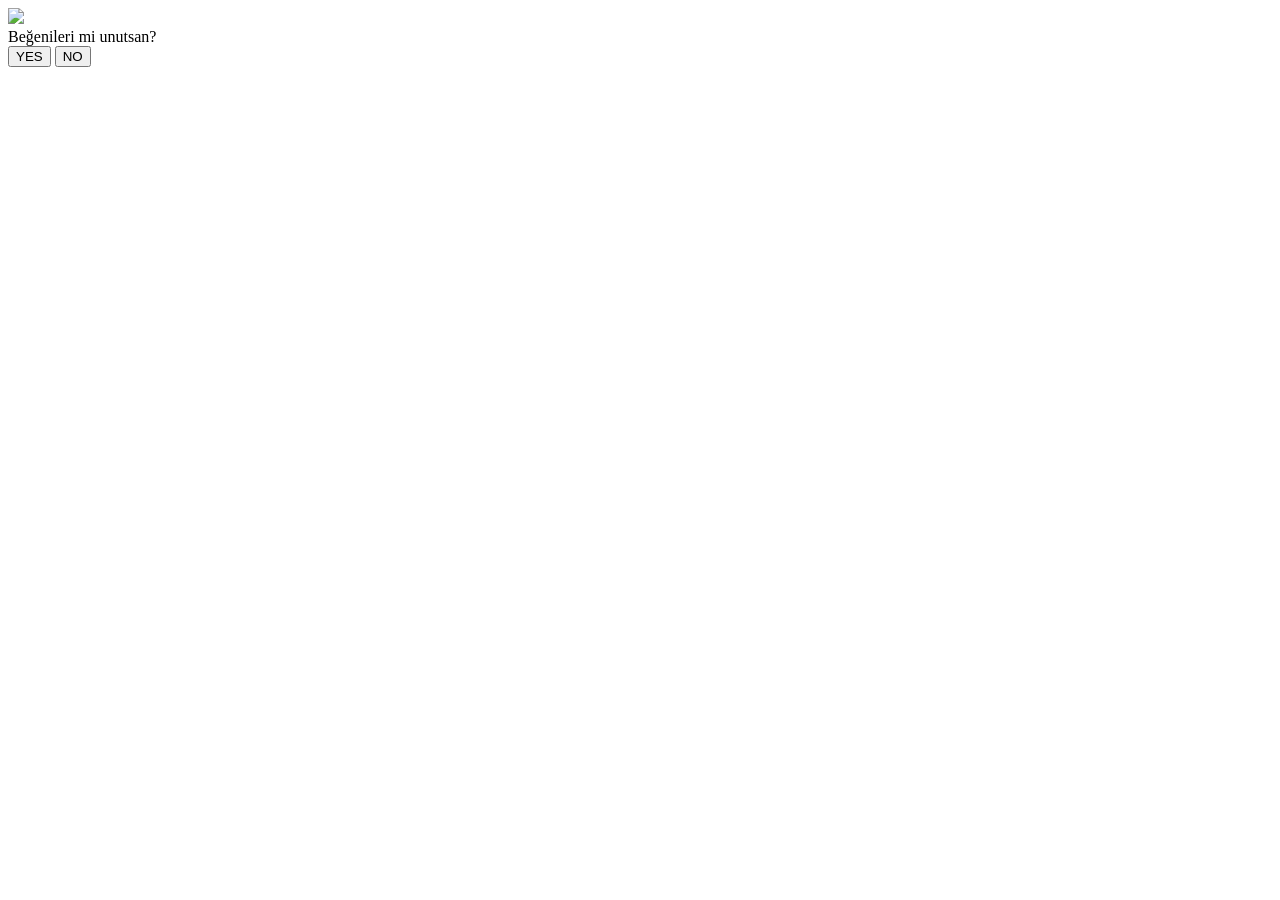
==== will-you-be-my-valentine.html @ 2f6a4077 "Rename index.html to will-you-be-my-valentine.html" ====
<!DOCTYPE html>
<html lang="en">
<head>
    <meta charset="UTF-8">
    <meta name="viewport" content="width=device-width, initial-scale=1.0">
    <title>Beğenileri mi unutsan?</title>
    <link rel="stylesheet" href="will-you-be-my-valentine.css">
    <script defer src="Deneme.js"></script>
    <script src="https://cdn.jsdelivr.net/npm/canvas-confetti@1.3.2/dist/confetti.browser.min.js"></script>
</head>
<body>
    <div class="container" id="valentine">
        <img src="https://media1.tenor.com/m/KusI_nTC1d8AAAAC/hi-waving.gif" class="gif" id="gif">
        <div class="question">Beğenileri mi unutsan?</div>
        <div class="message" id="message"></div>
        <div class="buttons">
            <button class="button" id="yes">YES</button>
            <button class="button" id="no">NO</button>
        </div>
    </div>
    <div id="heart-container"></div>
</body>
</html>
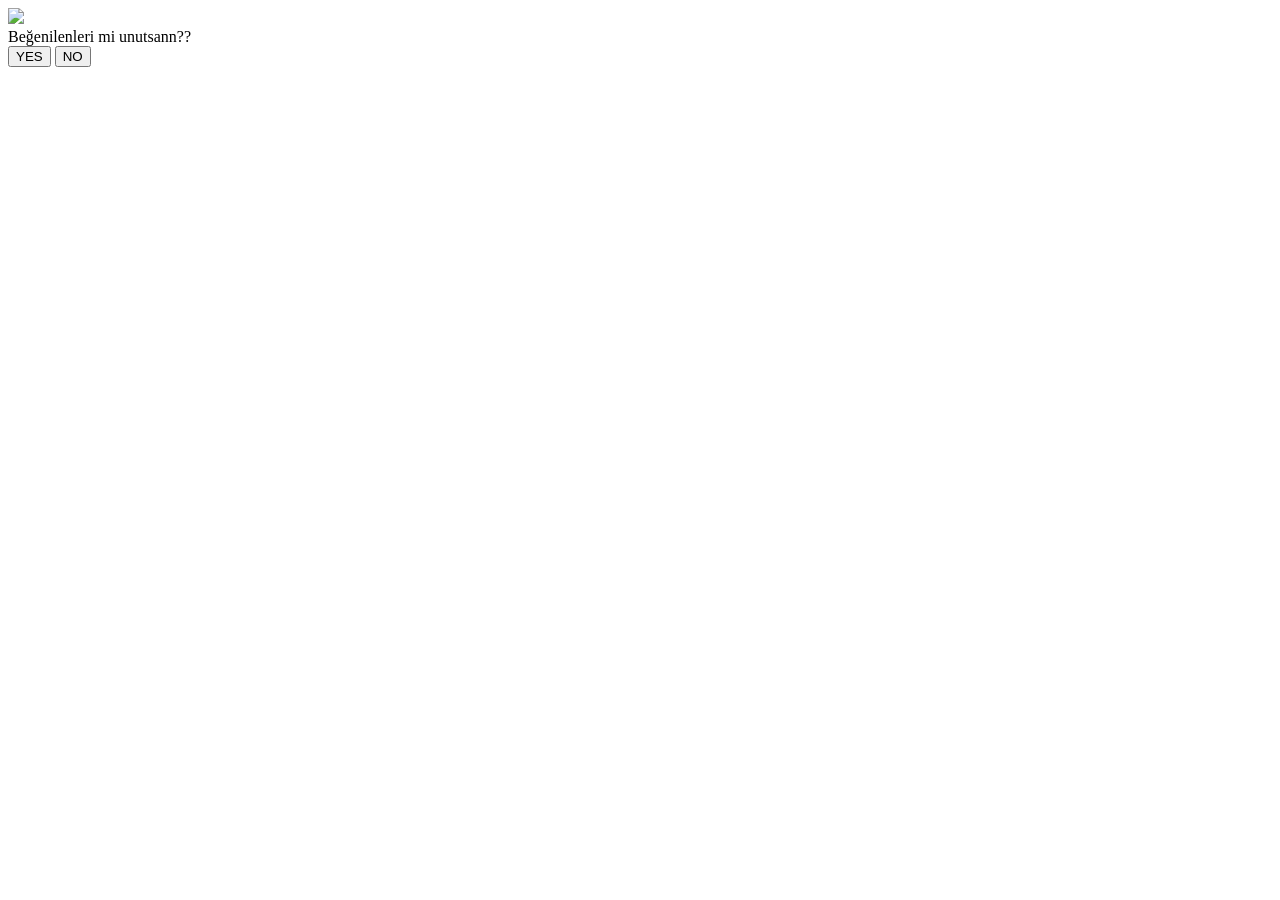
==== commit b372f0fc: "Update will-you-be-my-valentine.html" ====
--- a/will-you-be-my-valentine.html
+++ b/will-you-be-my-valentine.html
@@ -3,15 +3,15 @@
 <head>
     <meta charset="UTF-8">
     <meta name="viewport" content="width=device-width, initial-scale=1.0">
-    <title>Beğenileri mi unutsan?</title>
+    <title>Beğenilenleri mi unutsann??</title>
     <link rel="stylesheet" href="will-you-be-my-valentine.css">
-    <script defer src="Deneme.js"></script>
+    <script defer src="will-you-be-my-valentine.js"></script>
     <script src="https://cdn.jsdelivr.net/npm/canvas-confetti@1.3.2/dist/confetti.browser.min.js"></script>
 </head>
 <body>
     <div class="container" id="valentine">
         <img src="https://media1.tenor.com/m/KusI_nTC1d8AAAAC/hi-waving.gif" class="gif" id="gif">
-        <div class="question">Beğenileri mi unutsan?</div>
+        <div class="question">Beğenilenleri mi unutsann??</div>
         <div class="message" id="message"></div>
         <div class="buttons">
             <button class="button" id="yes">YES</button>
--- a/will-you-be-my-valentine.css
+++ b/will-you-be-my-valentine.css
@@ -0,0 +1,68 @@
+let messages = ["LÜTFEN?", "Hem Eskiden Beğenmiştim", "Emin Misin?", "Bi Daha Düşün!", "Bu Sürprize Rağmen Mi!"];
+let noCount = 0;
+let noButton = document.getElementById("no");
+let yesButton = document.getElementById("yes");
+let messageText = document.getElementById("message");
+
+noButton.addEventListener("click", rejectLove);
+yesButton.addEventListener("click", acceptLove);
+
+function rejectLove() {
+    if (noCount < messages.length) {
+        messageText.innerText = messages[noCount];
+        noCount++;
+        noButton.style.transform = `scale(${1 - noCount * 0.1})`;
+        yesButton.style.transform = `scale(${1 + noCount * 0.1})`;
+    }
+    if (noCount === messages.length) {
+        noButton.style.display = "none";
+    }
+}
+
+function acceptLove() {
+    document.getElementById("valentine").innerHTML = `
+        <img src="https://media1.tenor.com/m/aEWN44So2ckAAAAC/kiss-kisses.gif" class="gif">
+        <div class="question">KABUL EDİCEĞİNİ BİLİYODUMM</div>
+    `;
+    launchConfetti();
+    startHeartRain();
+}
+
+function launchConfetti() {
+    var duration = 3 * 1000;
+    var end = Date.now() + duration;
+
+    (function frame() {
+        confetti({
+            particleCount: 5,
+            angle: 60,
+            spread: 55,
+            origin: { x: 0 }
+        });
+        confetti({
+            particleCount: 5,
+            angle: 120,
+            spread: 55,
+            origin: { x: 1 }
+        });
+
+        if (Date.now() < end) {
+            requestAnimationFrame(frame);
+        }
+    })();
+}
+
+function startHeartRain() {
+    const heartContainer = document.getElementById("heart-container");
+    setInterval(() => {
+        let heart = document.createElement("div");
+        heart.classList.add("heart");
+        heart.innerHTML = "❤️";
+        heart.style.left = Math.random() * window.innerWidth + "px";
+        heartContainer.appendChild(heart);
+
+        setTimeout(() => {
+            heart.remove();
+        }, 5000);
+    }, 300);
+}
